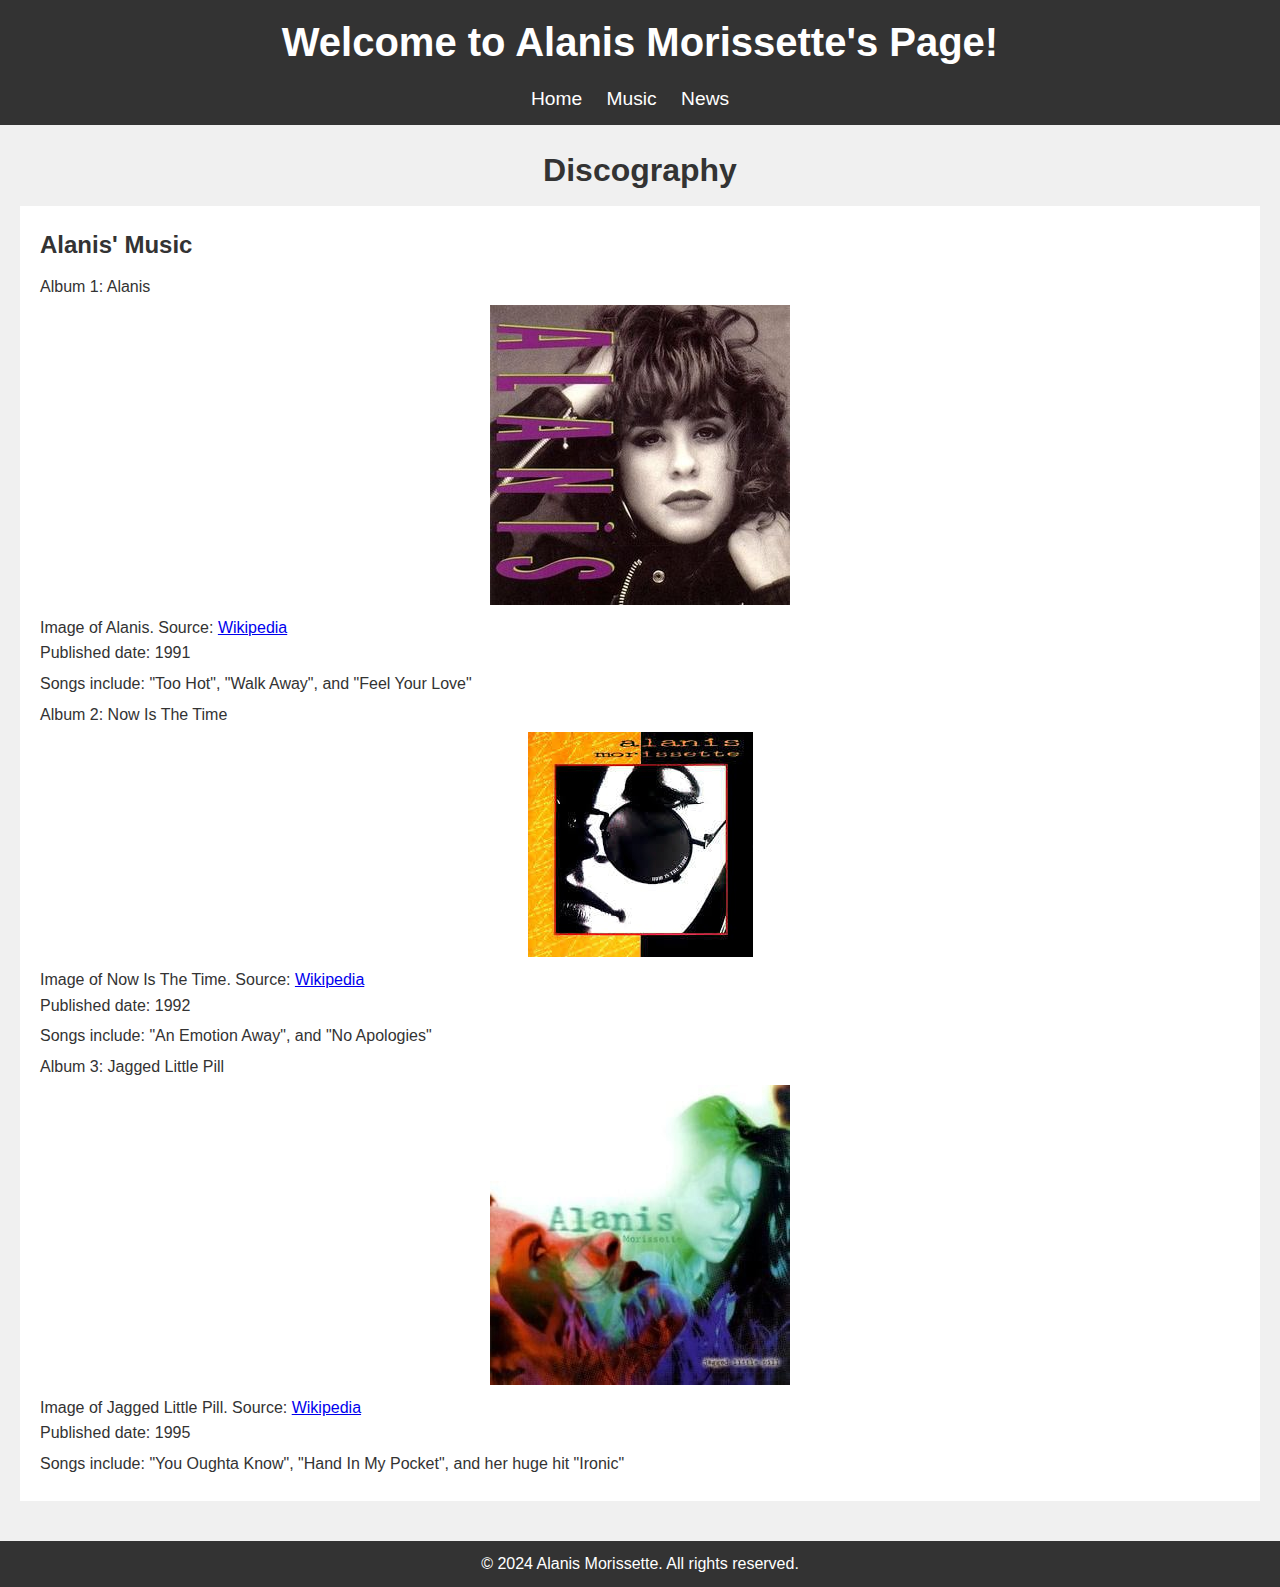
==== project3/music.html @ e994234d "Add files via upload" ====
<!DOCTYPE html>
<html lang="en">
<head>
    <meta charset="UTF-8">
    <meta name="viewport" content="width=device-width, initial-scale=1.0">
    <title>Alanis Morissette | Music</title>
    <link rel="stylesheet" href="css/style.css">
</head>
<body>
    <header id="main-header">
        <h1>Welcome to Alanis Morissette's Page!</h1>
        <nav>
            <ul>
                <li><a href="index.html">Home</a></li>
                <li><a href="music.html">Music</a></li>
                <li><a href="news.html">News</a></li>
            </ul>
        </nav>
    </header>

    <main>
        <section id="albums">
            <h2>Discography</h2>
            <article class="album">    
                <h3>Alanis' Music</h3>
                <ul>
                    <li>Album 1: Alanis</li>
                    <figure>
                        <a href="https://en.wikipedia.org/wiki/Alanis_Morissette">
                            <img src="imgs/Alanis.jpg" alt="Alanis" class="float-image">
                        </a>
                        <figcaption>Image of Alanis. Source: <a href="https://en.wikipedia.org/wiki/Alanis_Morissette">Wikipedia</a></figcaption>
                    </figure>
                    <li>Published date: 1991</li>
                    <li>Songs include: "Too Hot", "Walk Away", and "Feel Your Love"</li>
                    
                    <li>Album 2: Now Is The Time</li>
                    <figure>
                        <a href="https://en.wikipedia.org/wiki/Alanis_Morissette">
                            <img src="imgs/Now Is The Time.jpg" alt="Now Is The Time" class="float-image">
                        </a>
                        <figcaption>Image of Now Is The Time. Source: <a href="https://en.wikipedia.org/wiki/Alanis_Morissette">Wikipedia</a></figcaption>
                    </figure>
                    <li>Published date: 1992</li>
                    <li>Songs include: "An Emotion Away", and "No Apologies"</li>
                    
                    <li>Album 3: Jagged Little Pill</li>
                    <figure>
                        <a href="https://en.wikipedia.org/wiki/Alanis_Morissette">
                            <img src="imgs/Jagged Little Pill.jpg" alt="Jagged Little Pill" class="float-image">
                        </a>
                        <figcaption>Image of Jagged Little Pill. Source: <a href="https://en.wikipedia.org/wiki/Alanis_Morissette">Wikipedia</a></figcaption>
                    </figure>
                    <li>Published date: 1995</li>
                    <li>Songs include: "You Oughta Know", "Hand In My Pocket", and her huge hit "Ironic"</li>
                </ul>
            </article>
            <!-- Repeat similar structure for other albums -->
        </section>
    </main>

    <footer id="main-footer">
        <p>&copy; 2024 Alanis Morissette. All rights reserved.</p>
    </footer>
</body>
</html>
---- project3/css/style.css ----
/* Reset default styles */
* {
    margin: 0;
    padding: 0;
    box-sizing: border-box;
}

/* Body styles */
body {
    font-family: 'Verdana', Arial, sans-serif;
    background-color: #f0f0f0;
    color: #333;
    line-height: 1.6;
}

/* Header styles */
#main-header {
    background-color: #333;
    color: #fff;
    padding: 10px 20px;
    text-align: center;
}

#main-header h1 {
    font-size: 2.5rem;
    margin-bottom: 10px;
}

nav ul {
    list-style-type: none;
    margin: 0;
    padding: 0;
}

nav ul li {
    display: inline;
    margin-right: 20px;
}

nav ul li a {
    color: #fff;
    text-decoration: none;
    font-size: 1.2rem;
}

/* Main styles */
main {
    padding: 20px;
}

/* Footer styles */
#main-footer {
    background-color: #333;
    color: #fff;
    text-align: center;
    padding: 10px 0;
}

/* Section and article styles */
section {
    margin-bottom: 20px;
}

section h2 {
    font-size: 2rem;
    text-align: center;
    margin-bottom: 10px;
}

article {
    background-color: #fff;
    padding: 20px;
    margin-bottom: 15px;
}

article img {
    max-width: 100%;
    height: auto;
    display: block;
    margin: 0 auto 10px;
}

article h3 {
    font-size: 1.5rem;
    margin-bottom: 10px;
}

article ul {
    list-style-type: none;
    padding-left: 0;
}

article ul li {
    margin-bottom: 5px;
}

/* Specific styles for news page */
.news-item .source {
    font-style: italic;
}
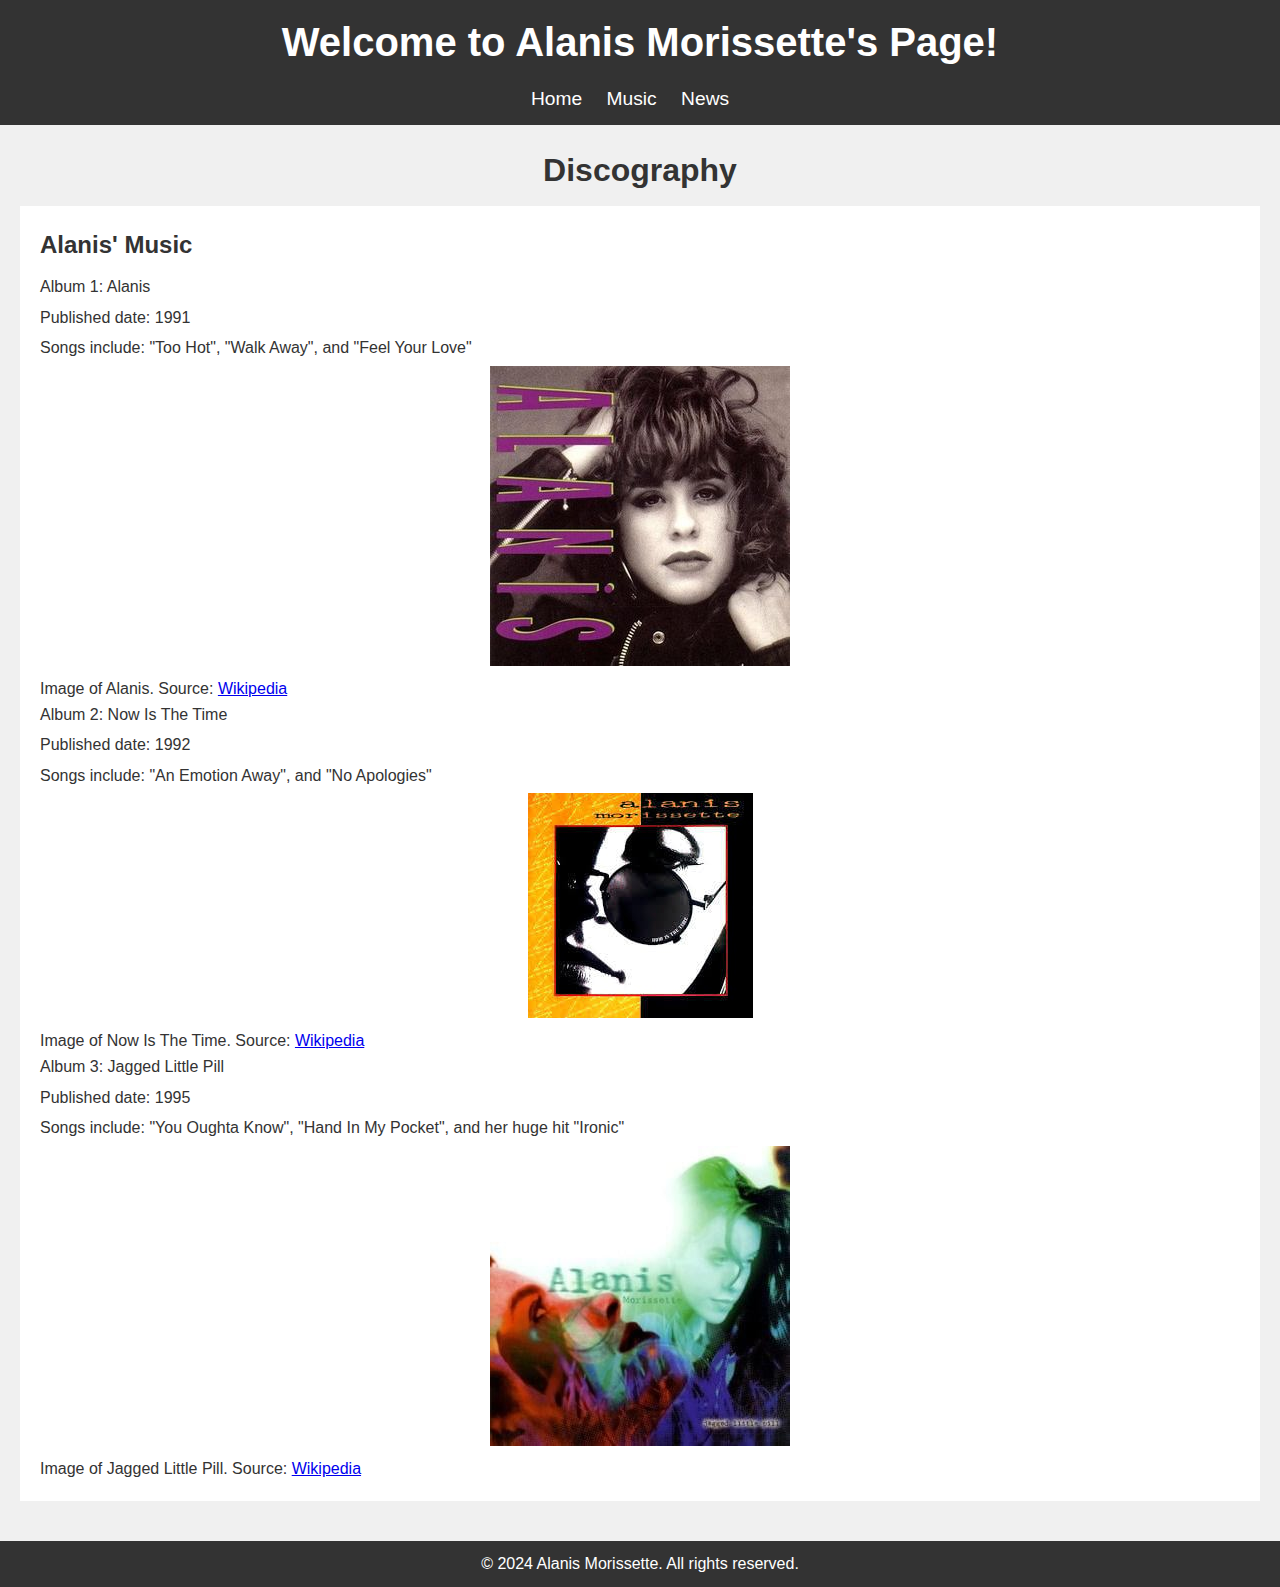
==== commit d1546408: "Update music.html" ====
--- a/project3/music.html
+++ b/project3/music.html
@@ -25,37 +25,40 @@
                 <h3>Alanis' Music</h3>
                 <ul>
                     <li>Album 1: Alanis</li>
-                    <figure>
-                        <a href="https://en.wikipedia.org/wiki/Alanis_Morissette">
-                            <img src="imgs/Alanis.jpg" alt="Alanis" class="float-image">
-                        </a>
-                        <figcaption>Image of Alanis. Source: <a href="https://en.wikipedia.org/wiki/Alanis_Morissette">Wikipedia</a></figcaption>
-                    </figure>
                     <li>Published date: 1991</li>
                     <li>Songs include: "Too Hot", "Walk Away", and "Feel Your Love"</li>
-                    
+                </ul>
+                <figure>
+                    <a href="https://en.wikipedia.org/wiki/Alanis_Morissette">
+                        <img src="imgs/Alanis.jpg" alt="Alanis" class="float-image">
+                    </a>
+                    <figcaption>Image of Alanis. Source: <a href="https://en.wikipedia.org/wiki/Alanis_Morissette">Wikipedia</a></figcaption>
+                </figure>
+                
+                <ul>
                     <li>Album 2: Now Is The Time</li>
-                    <figure>
-                        <a href="https://en.wikipedia.org/wiki/Alanis_Morissette">
-                            <img src="imgs/Now Is The Time.jpg" alt="Now Is The Time" class="float-image">
-                        </a>
-                        <figcaption>Image of Now Is The Time. Source: <a href="https://en.wikipedia.org/wiki/Alanis_Morissette">Wikipedia</a></figcaption>
-                    </figure>
                     <li>Published date: 1992</li>
                     <li>Songs include: "An Emotion Away", and "No Apologies"</li>
-                    
+                </ul>
+                <figure>
+                    <a href="https://en.wikipedia.org/wiki/Alanis_Morissette">
+                        <img src="imgs/Now Is The Time.jpg" alt="Now Is The Time" class="float-image">
+                    </a>
+                    <figcaption>Image of Now Is The Time. Source: <a href="https://en.wikipedia.org/wiki/Alanis_Morissette">Wikipedia</a></figcaption>
+                </figure>
+                
+                <ul>
                     <li>Album 3: Jagged Little Pill</li>
-                    <figure>
-                        <a href="https://en.wikipedia.org/wiki/Alanis_Morissette">
-                            <img src="imgs/Jagged Little Pill.jpg" alt="Jagged Little Pill" class="float-image">
-                        </a>
-                        <figcaption>Image of Jagged Little Pill. Source: <a href="https://en.wikipedia.org/wiki/Alanis_Morissette">Wikipedia</a></figcaption>
-                    </figure>
                     <li>Published date: 1995</li>
                     <li>Songs include: "You Oughta Know", "Hand In My Pocket", and her huge hit "Ironic"</li>
                 </ul>
+                <figure>
+                    <a href="https://en.wikipedia.org/wiki/Alanis_Morissette">
+                        <img src="imgs/Jagged Little Pill.jpg" alt="Jagged Little Pill" class="float-image">
+                    </a>
+                    <figcaption>Image of Jagged Little Pill. Source: <a href="https://en.wikipedia.org/wiki/Alanis_Morissette">Wikipedia</a></figcaption>
+                </figure>
             </article>
-            <!-- Repeat similar structure for other albums -->
         </section>
     </main>
 
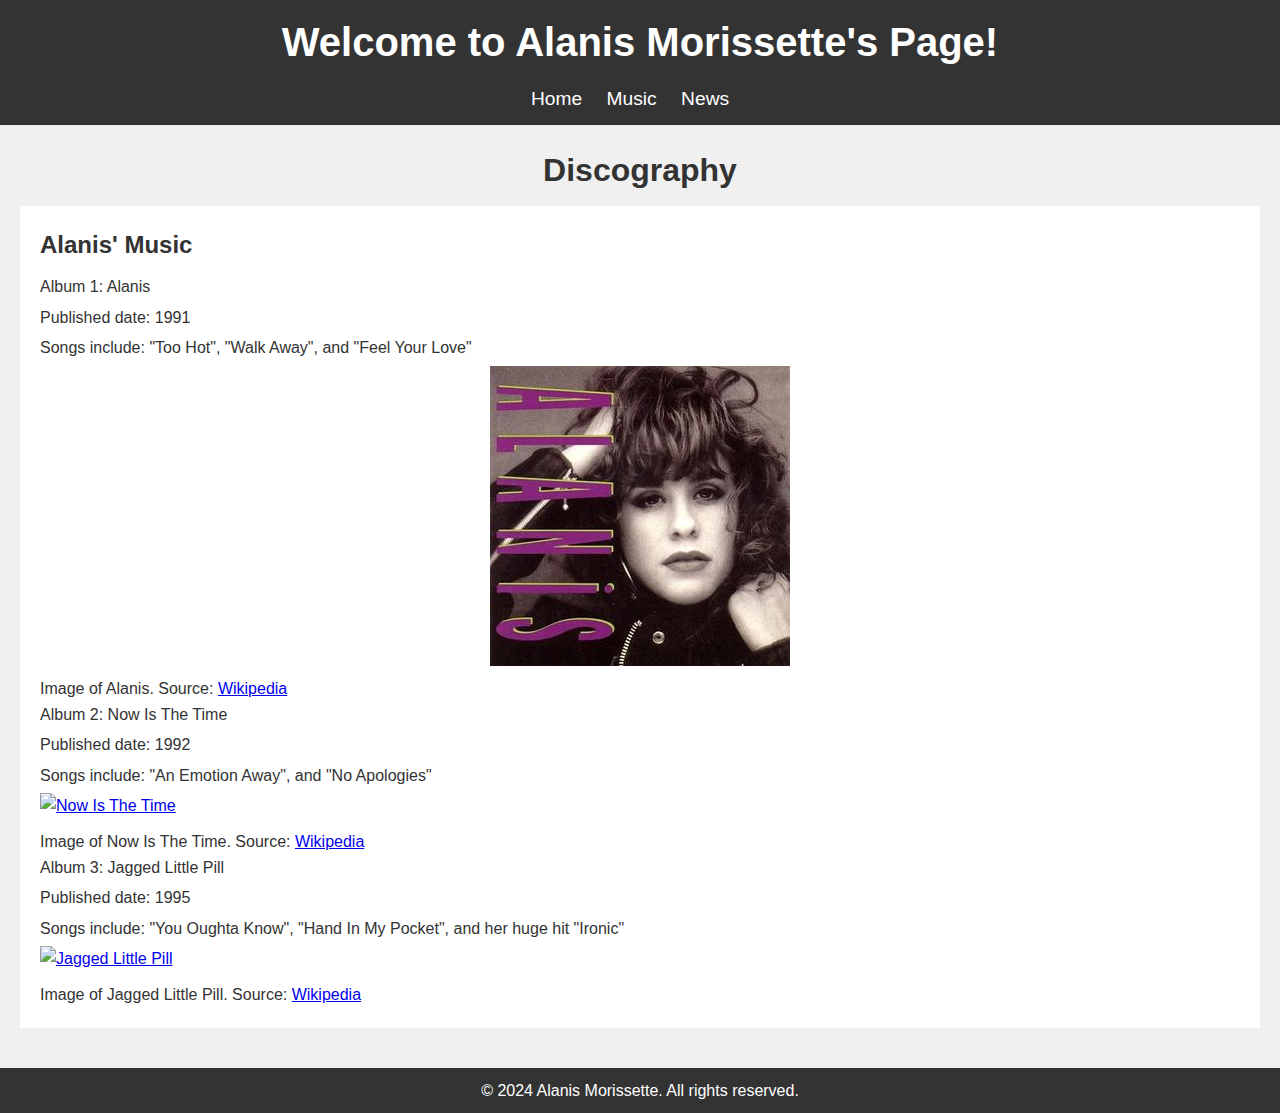
==== commit 34708b58: "Update music.html" ====
--- a/project3/music.html
+++ b/project3/music.html
@@ -3,8 +3,8 @@
 <head>
     <meta charset="UTF-8">
     <meta name="viewport" content="width=device-width, initial-scale=1.0">
-    <title>Alanis Morissette | Music</title>
-    <link rel="stylesheet" href="css/style.css">
+        <title>Alanis Morissette | Music</title>
+        <link rel="stylesheet" href="css/style.css">
 </head>
 <body>
     <header id="main-header">
@@ -42,7 +42,7 @@
                 </ul>
                 <figure>
                     <a href="https://en.wikipedia.org/wiki/Alanis_Morissette">
-                        <img src="imgs/Now Is The Time.jpg" alt="Now Is The Time" class="float-image">
+                        <img src="imgs/Now_Is_The_Time.jpg" alt="Now Is The Time" class="float-image">
                     </a>
                     <figcaption>Image of Now Is The Time. Source: <a href="https://en.wikipedia.org/wiki/Alanis_Morissette">Wikipedia</a></figcaption>
                 </figure>
@@ -54,7 +54,7 @@
                 </ul>
                 <figure>
                     <a href="https://en.wikipedia.org/wiki/Alanis_Morissette">
-                        <img src="imgs/Jagged Little Pill.jpg" alt="Jagged Little Pill" class="float-image">
+                        <img src="imgs/Jagged_Little_Pill.jpg" alt="Jagged Little Pill" class="float-image">
                     </a>
                     <figcaption>Image of Jagged Little Pill. Source: <a href="https://en.wikipedia.org/wiki/Alanis_Morissette">Wikipedia</a></figcaption>
                 </figure>
